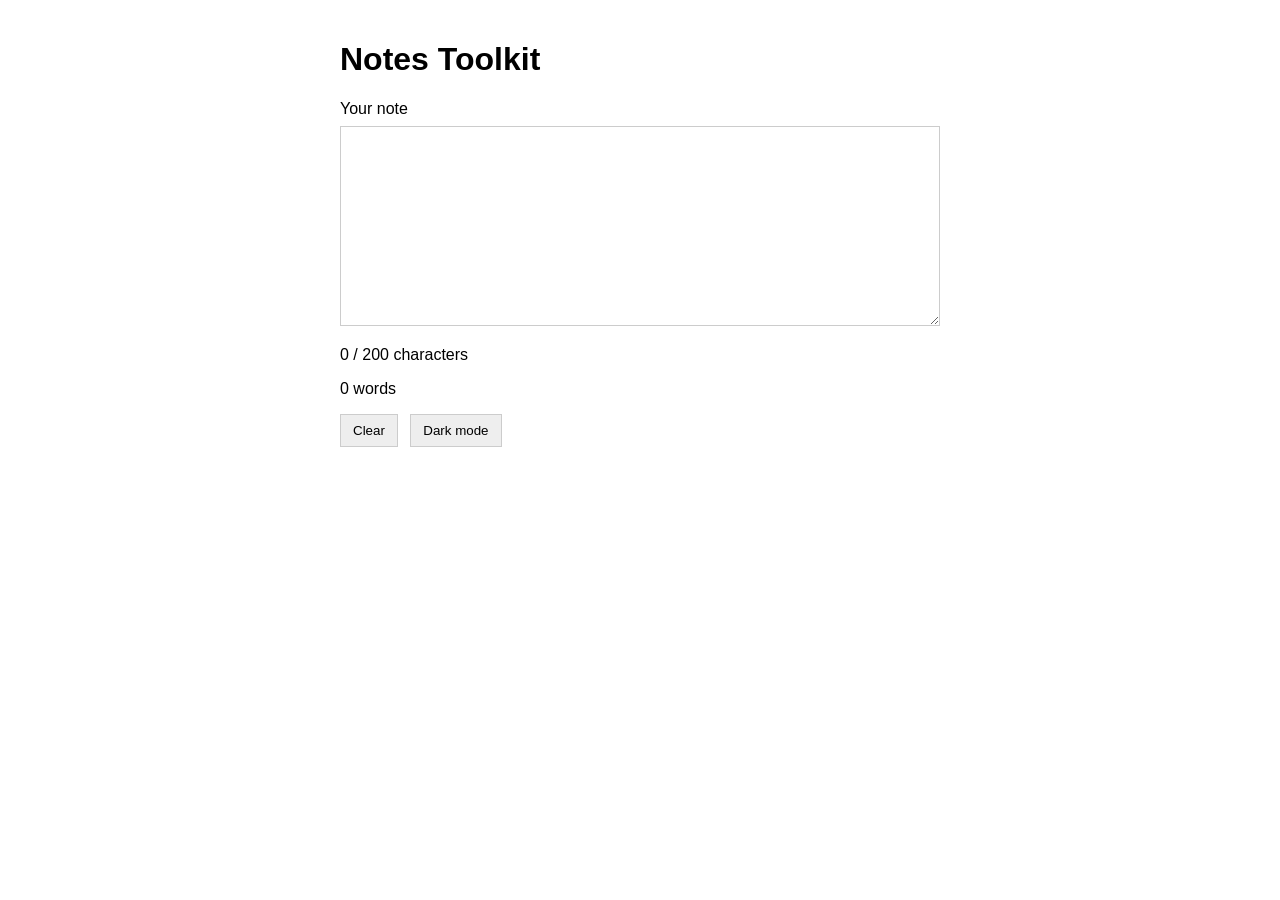
==== web-foundations-days/day4/index.html @ bf05f4f3 "day 4 assignment" ====
<!DOCTYPE html> 
<html lang="en"> 
<head> 
    <meta charset="UTF-8"> 
    <meta name="viewport" content="width=device-width, initial-scale=1.0"> 
    <title>Notes Toolkit</title> 
    <link rel="stylesheet" href="style.css"> 
    <script src="script.js" defer></script> 
</head> 
<body> 
    <main> 
        <h1>Notes Toolkit</h1> 

        <label for="note-text">Your note</label> 
        <textarea id="note-text"></textarea>

        <p id="char-count">0 / 200 characters</p> 
        <p id="word-count">0 words</p> 
        
        <button id="clear-btn">Clear</button> 
        <button id="theme-toggle">Dark mode</button> 
    </main> 
</body> 
</html>
---- web-foundations-days/day4/style.css ----
:root { 
    --background-color: white; 
    --text-color: black; 
    --input-background: white; 
    --input-border: #ccc; 
    --button-background: #eee; 
} 
body.dark { 
    --background-color: #222; 
    --text-color: white; 
    --input-background: #333; 
    --input-border: #555; 
    --button-background: #444; 
} * { 
    box-sizing: border-box; 
} 
body { 
    background-color: var(--background-color); 
    color: var(--text-color); 
    font-family: Arial, sans-serif; 
    margin: 0; padding: 20px; 
} 
main { 
    max-width: 600px; 
    margin: 0 auto; 
} 
textarea { 
    width: 100%; 
    min-height: 200px; 
    background-color: var(--input-background); 
    color: var(--text-color); 
    border: 1px solid var(--input-border); 
    padding: 10px; 
    margin-top: 8px; 
    resize: vertical; 
} 
button { 
    background-color: var(--button-background); 
    color: var(--text-color); 
    border: 1px solid var(--input-border); 
    padding: 8px 12px; 
    margin-right: 8px; 
    cursor: pointer; 
} 
.warning { 
    color: orange; 
} 
.over { 
    color: red; 
    font-weight: bold; 
}
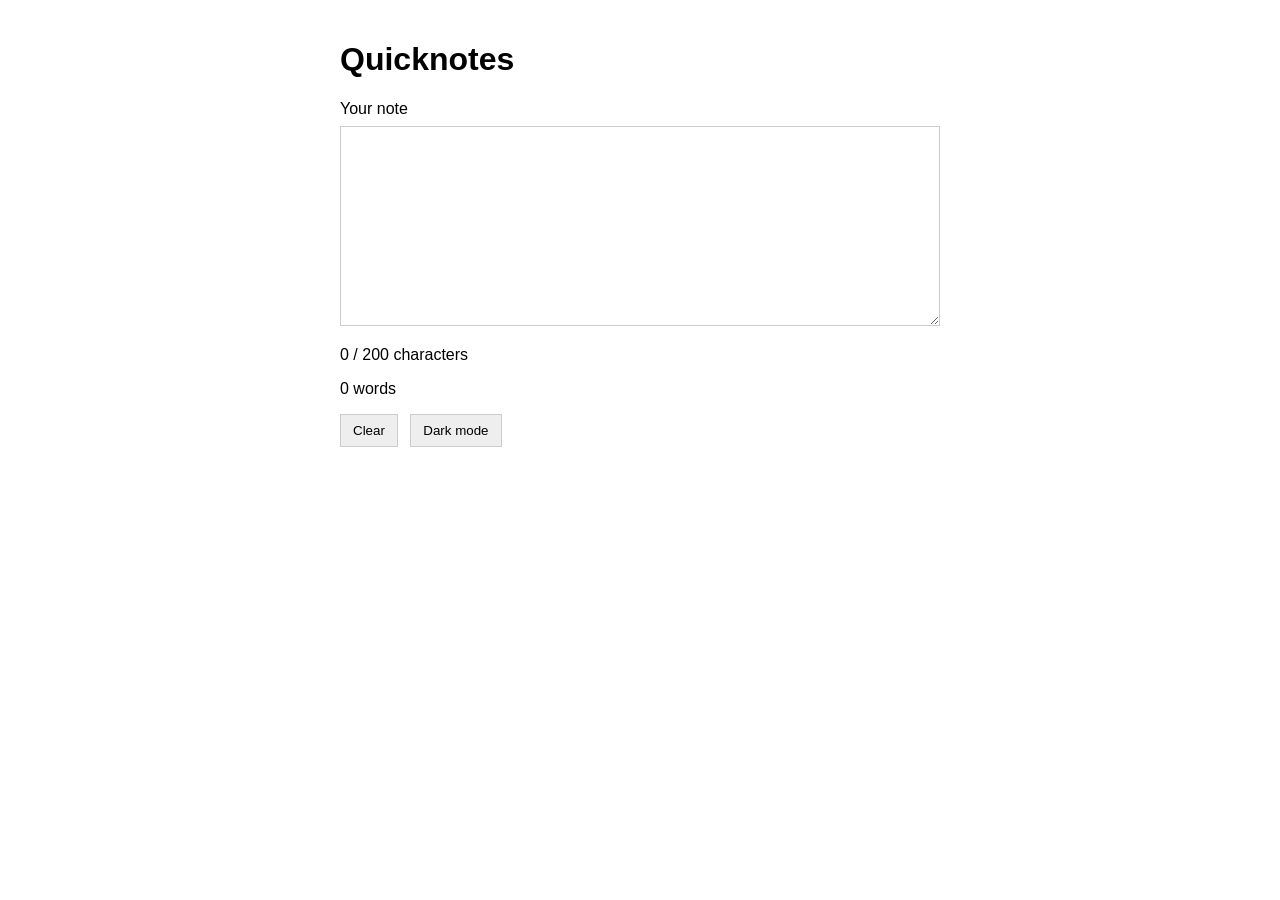
==== commit e768a280: "refactor" ====
--- a/web-foundations-days/day4/index.html
+++ b/web-foundations-days/day4/index.html
@@ -3,13 +3,13 @@
 <head> 
     <meta charset="UTF-8"> 
     <meta name="viewport" content="width=device-width, initial-scale=1.0"> 
-    <title>Notes Toolkit</title> 
+    <title>Quicknotes</title> 
     <link rel="stylesheet" href="style.css"> 
     <script src="script.js" defer></script> 
 </head> 
 <body> 
     <main> 
-        <h1>Notes Toolkit</h1> 
+        <h1>Quicknotes</h1> 
 
         <label for="note-text">Your note</label> 
         <textarea id="note-text"></textarea>
